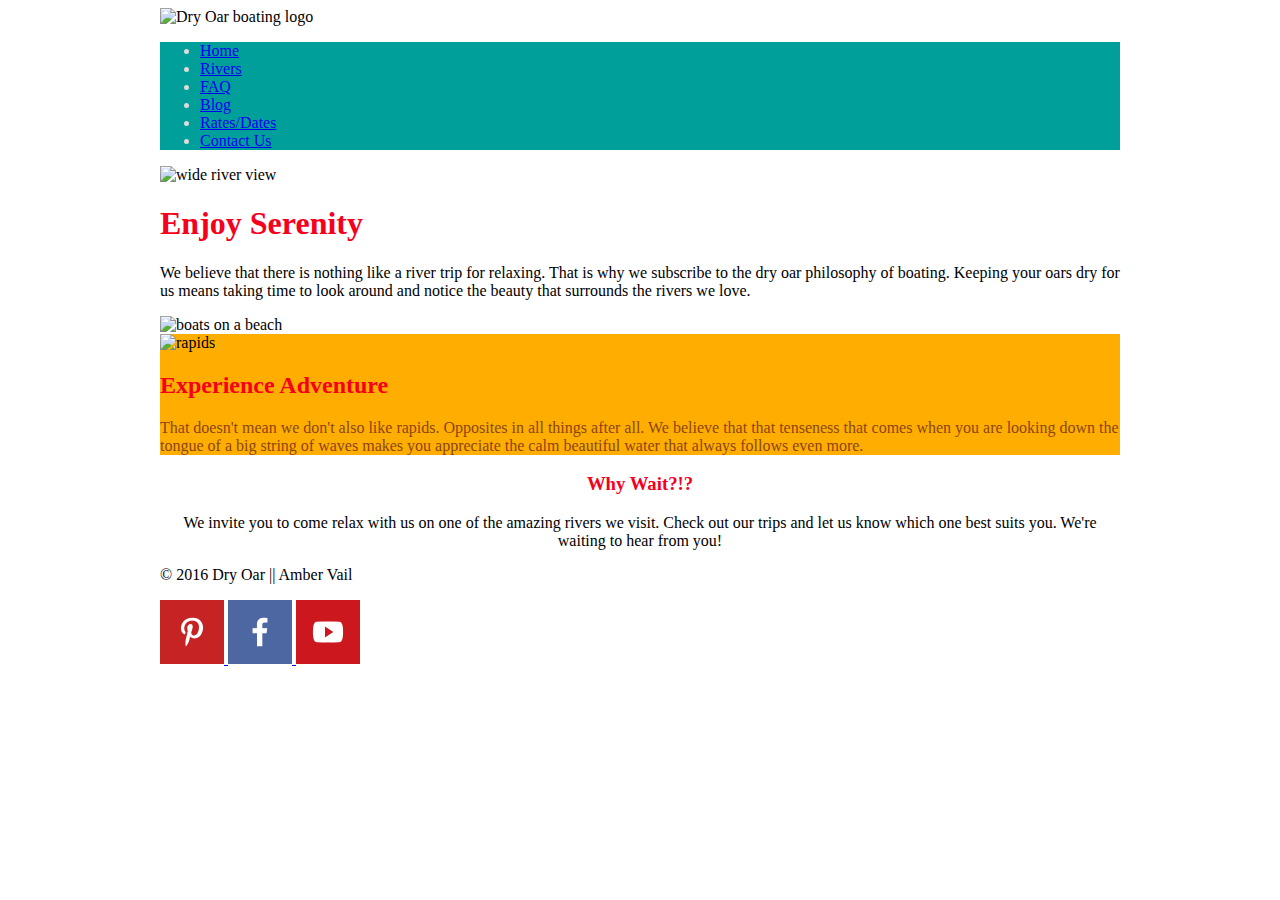
==== index.html @ 05e2780a "Extra for more" ====
<!DOCTYPE HTML>
<html>

<head>
    <meta charset="utf-8">
    <title>Whitewater Rafting Vacations | Dry Oar Boating | Home</title>
    <style>
        #content {
            width: 80%;
            max-width: 960px;
            margin: 0 auto;
        }
        
        img {
            max-width: 100%;
        }
        
        #bottom {
            text-align: center;
            width: auto;
            margin: 0 auto;
        }
        
        p {
            color: black;
        }
        
        nav {
            background-color: #009F99;
        }
        
        #middle {
            background-color: #FFAE00;
        }
        
        h1,
        h2,
        h3 {
            color: #F5001D;
        }
        
        .rapids {
            color: saddlebrown;
        }
        
        .home {
            color: gainsboro
        }
        
        .leftcol {
            text-align: left
        }
        
        .rightcol {
            align-content: right
        }
    </style>
</head>

<body>

    <div id=content>
        <img src="http://brothert.net/dryoar/images/dryoarlogo.png" alt="Dry Oar boating logo">

        <nav class="home">
            <ul>
                <li><a href="index.html">Home</a></li>
                <li><a href="#">Rivers</a></li>
                <li><a href="#">FAQ</a></li>
                <li><a href="#">Blog</a></li>
                <li><a href="#">Rates/Dates</a></li>
                <li><a href="#">Contact Us</a></li>

            </ul>
        </nav>

        <img src="http://brothert.net/dryoar/images/river-wide2.JPG" alt="wide river view">

        <section id="section1">
            <div class="leftcol">
                <h1>Enjoy Serenity</h1>
                <p>We believe that there is nothing like a river trip for relaxing. That is why we subscribe to the dry oar philosophy of boating. Keeping your oars dry for us means taking time to look around and notice the beauty that surrounds the rivers we love.</p>
            </div>
            <div class="rightcol">
                <img src="http://brothert.net/dryoar/images/salmon-boat-beach.jpg" alt="boats on a beach">
            </div>
        </section>

        <section id="middle">
            <div class="leftcol">
                <img src="http://brothert.net/dryoar/images/snake-rapid1.jpg" alt="rapids">
            </div>
            <div class="rightcol">
                <h2>Experience Adventure</h2>
                <p class="rapids">That doesn't mean we don't also like rapids. Opposites in all things after all. We believe that that tenseness that comes when you are looking down the tongue of a big string of waves makes you appreciate the calm beautiful water that always follows even more.</p>
            </div>
        </section>
        <section id=bottom>
            <h3>Why Wait?!?</h3>
            <p>We invite you to come relax with us on one of the amazing rivers we visit. Check out our trips and let us know which one best suits you. We're waiting to hear from you! </p>
        </section>

        <p>&copy; 2016 Dry Oar || Amber Vail </p>
        <a href="https://www.pinterest.com/">
            <img src="pinterest.png" alt="pinterest logo">
        </a>
        <a href="https://www.facebook.com/">
            <img src="facebook.png" alt="facebook logo">
        </a>
        <a href="https://www.youtube.com/">
            <img src="youtube.png" alt="youtube logo"> </a>

    </div>
</body>

</html>
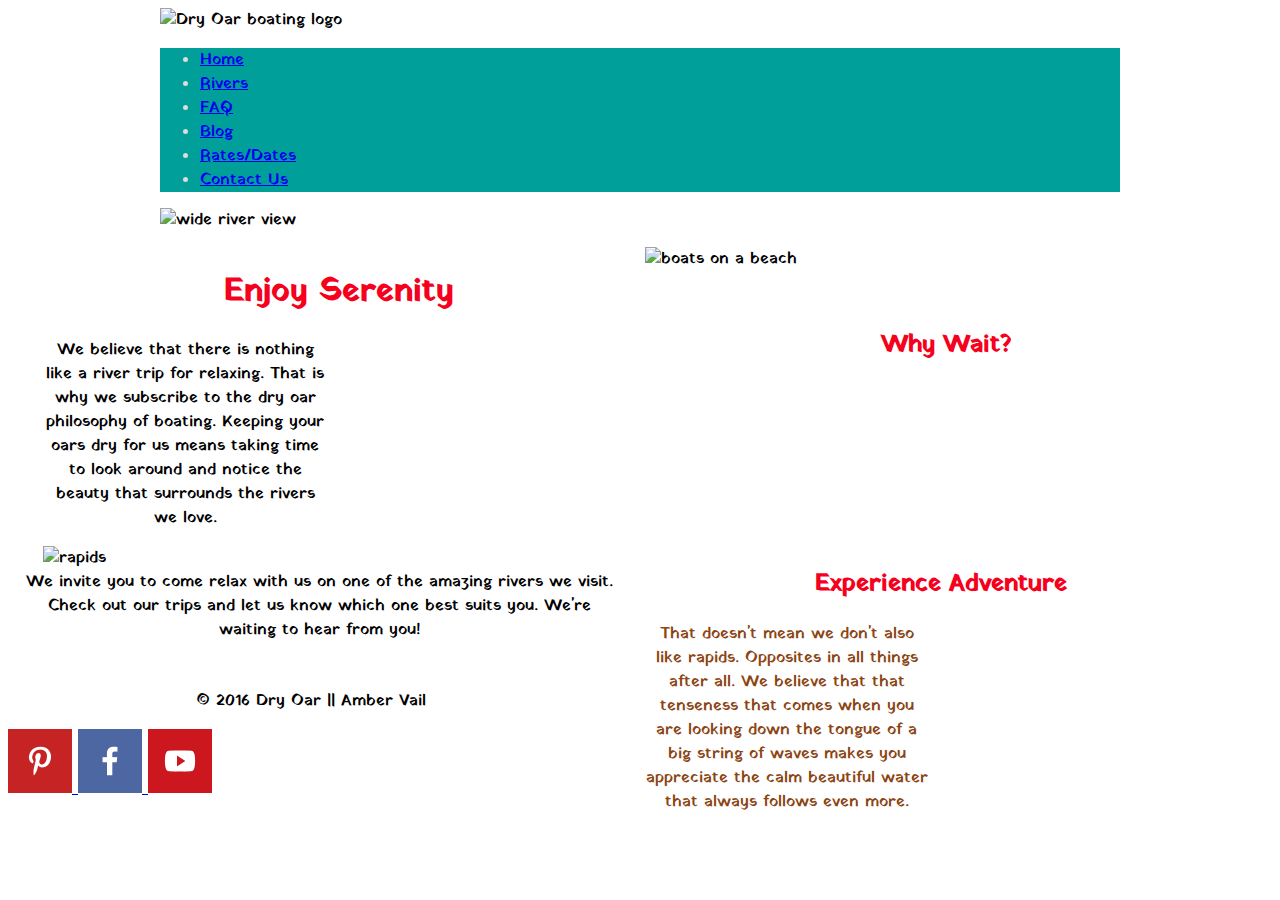
==== commit 9995fe06: "Fladoodle" ====
--- a/index.html
+++ b/index.html
@@ -5,6 +5,11 @@
     <meta charset="utf-8">
     <title>Whitewater Rafting Vacations | Dry Oar Boating | Home</title>
     <style>
+    @import url('https://fonts.googleapis.com/css?family=Yatra+One');
+        body {
+            font-family: "Yatra One", cursive;
+        }
+        
         #content {
             width: 80%;
             max-width: 960px;
@@ -23,37 +28,64 @@
         
         p {
             color: black;
+            width: 48%;
+            height: auto;
+            line-height: 1.5;
+            text-align: center;
+            
         }
         
         nav {
             background-color: #009F99;
         }
         
-        #middle {
-            background-color: #FFAE00;
-        }
-        
+    
         h1,
         h2,
-        h3 {
-            color: #F5001D;
+        h3,
+        {
+            line-height: 1.2;
+            margin-bottom: .2em;
         }
+    }
+    #middle {
+        background-color: #FFAE00;
+    }
+  
+    h1,
+        h2
+     {
+        color: #F5001D;
+        font-family: Georgia "Palatino Linotype", sans-serif;
+        text-align: center
+    }
+    .rapids {
+        color: saddlebrown;
+    }
+    .home {
+        color: gainsboro
+    }
+    section {
+        padding: 15px
+    }
+    .rightcol {
+        float: right;
+        clear: right;
+        width: 48%;
+        padding-right: 20px;
+    }
+    .leftcol {
+       
+        float: left;
+        clear: left;
+        width: 48%;
+        padding-left: 20px;
         
-        .rapids {
-            color: saddlebrown;
-        }
+    }
+    
         
-        .home {
-            color: gainsboro
-        }
-        
-        .leftcol {
-            text-align: left
-        }
-        
-        .rightcol {
-            align-content: right
-        }
+    #section3 {height: 50px;}
+        .rapids{text-align: center;}
     </style>
 </head>
 
@@ -75,42 +107,41 @@
         </nav>
 
         <img src="http://brothert.net/dryoar/images/river-wide2.JPG" alt="wide river view">
+    </div>
 
-        <section id="section1">
-            <div class="leftcol">
-                <h1>Enjoy Serenity</h1>
-                <p>We believe that there is nothing like a river trip for relaxing. That is why we subscribe to the dry oar philosophy of boating. Keeping your oars dry for us means taking time to look around and notice the beauty that surrounds the rivers we love.</p>
-            </div>
-            <div class="rightcol">
-                <img src="http://brothert.net/dryoar/images/salmon-boat-beach.jpg" alt="boats on a beach">
-            </div>
-        </section>
+    <section id="section1">
+        <div class="leftcol">
+            <h1>Enjoy Serenity</h1>
+            <p>We believe that there is nothing like a river trip for relaxing. That is why we subscribe to the dry oar philosophy of boating. Keeping your oars dry for us means taking time to look around and notice the beauty that surrounds the rivers we love.</p>
+        </div>
+        <div class="rightcol">
+            <img src="http://brothert.net/dryoar/images/salmon-boat-beach.jpg" alt="boats on a beach">
+        </div>
+    </section>
 
-        <section id="middle">
-            <div class="leftcol">
-                <img src="http://brothert.net/dryoar/images/snake-rapid1.jpg" alt="rapids">
-            </div>
-            <div class="rightcol">
-                <h2>Experience Adventure</h2>
-                <p class="rapids">That doesn't mean we don't also like rapids. Opposites in all things after all. We believe that that tenseness that comes when you are looking down the tongue of a big string of waves makes you appreciate the calm beautiful water that always follows even more.</p>
-            </div>
-        </section>
-        <section id=bottom>
-            <h3>Why Wait?!?</h3>
-            <p>We invite you to come relax with us on one of the amazing rivers we visit. Check out our trips and let us know which one best suits you. We're waiting to hear from you! </p>
-        </section>
+    <section id="middle">
+        <div class="leftcol">
+            <img src="http://brothert.net/dryoar/images/snake-rapid1.jpg" alt="rapids">
+        </div>
+        <div class="rightcol">
+            <h2>Experience Adventure</h2>
+            <p class="rapids">That doesn't mean we don't also like rapids. Opposites in all things after all. We believe that that tenseness that comes when you are looking down the tongue of a big string of waves makes you appreciate the calm beautiful water that always follows even more.</p>
+        </div>
+    </section>
+    <section id="section2">
+    <h2>Why Wait?</h2>
+    <p>We invite you to come relax with us on one of the amazing rivers we visit. Check out our trips and let us know which one best suits you. We're waiting to hear from you!</p></section>
+  
+    <p>&copy; 2016 Dry Oar || Amber Vail </p>
+    <a href="https://www.pinterest.com/">
+        <img src="pinterest.png" alt="pinterest logo">
+    </a>
+    <a href="https://www.facebook.com/">
+        <img src="facebook.png" alt="facebook logo">
+    </a>
+    <a href="https://www.youtube.com/">
+        <img src="youtube.png" alt="youtube logo"> </a>
 
-        <p>&copy; 2016 Dry Oar || Amber Vail </p>
-        <a href="https://www.pinterest.com/">
-            <img src="pinterest.png" alt="pinterest logo">
-        </a>
-        <a href="https://www.facebook.com/">
-            <img src="facebook.png" alt="facebook logo">
-        </a>
-        <a href="https://www.youtube.com/">
-            <img src="youtube.png" alt="youtube logo"> </a>
-
-    </div>
 </body>
 
 </html>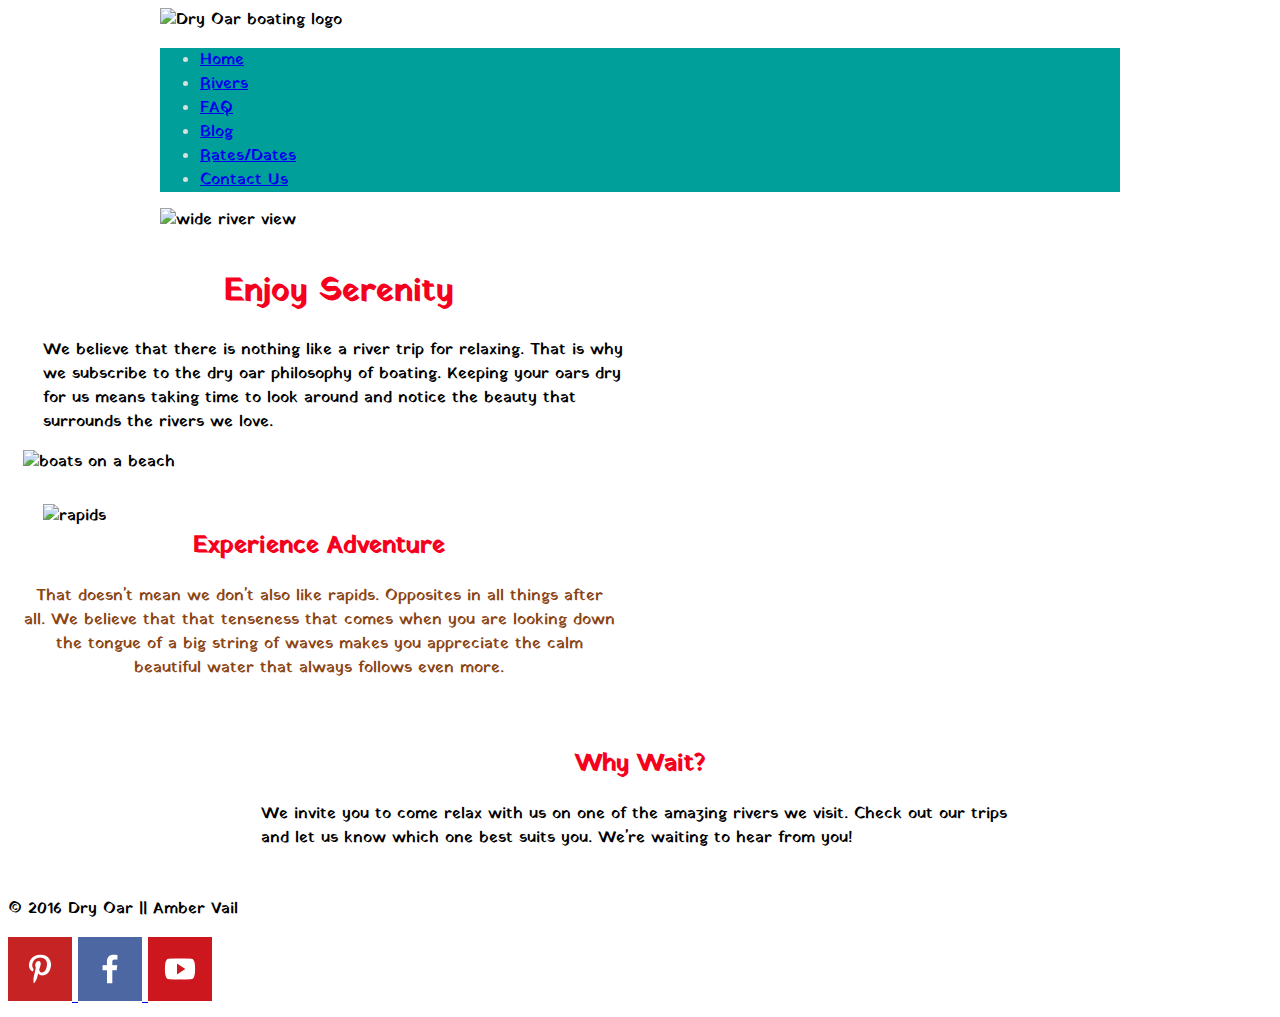
==== commit 9d03c640: "New Additions" ====
--- a/index.html
+++ b/index.html
@@ -28,12 +28,12 @@
         
         p {
             color: black;
-            width: 48%;
             height: auto;
             line-height: 1.5;
-            text-align: center;
             
         }
+        
+        
         
         nav {
             background-color: #009F99;
@@ -68,9 +68,7 @@
     section {
         padding: 15px
     }
-    .rightcol {
-        float: right;
-        clear: right;
+        .rightcol {
         width: 48%;
         padding-right: 20px;
     }
@@ -82,6 +80,8 @@
         padding-left: 20px;
         
     }
+        #section2 {width: 60%;
+        margin:auto;}
     
         
     #section3 {height: 50px;}
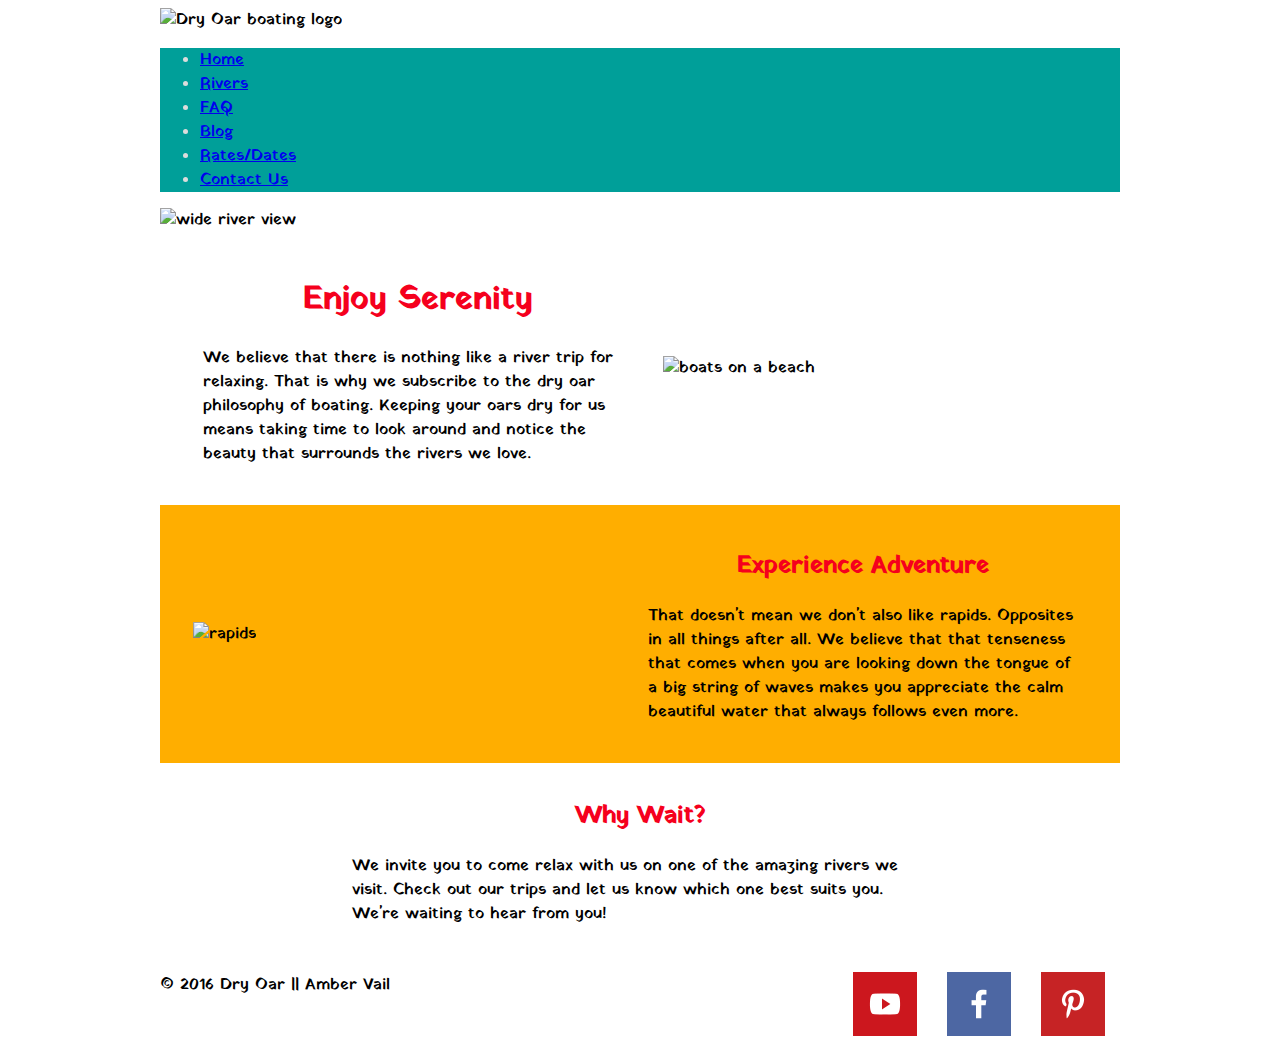
==== commit 1a31ca0f: "Week 9 stuff" ====
--- a/index.html
+++ b/index.html
@@ -5,9 +5,10 @@
     <meta charset="utf-8">
     <title>Whitewater Rafting Vacations | Dry Oar Boating | Home</title>
     <style>
-    @import url('https://fonts.googleapis.com/css?family=Yatra+One');
+        @import url('https://fonts.googleapis.com/css?family=Yatra+One');
         body {
             font-family: "Yatra One", cursive;
+        
         }
         
         #content {
@@ -30,16 +31,12 @@
             color: black;
             height: auto;
             line-height: 1.5;
-            
         }
-        
-        
         
         nav {
             background-color: #009F99;
         }
         
-    
         h1,
         h2,
         h3,
@@ -47,45 +44,88 @@
             line-height: 1.2;
             margin-bottom: .2em;
         }
-    }
-    #middle {
-        background-color: #FFAE00;
-    }
-  
-    h1,
-        h2
-     {
-        color: #F5001D;
-        font-family: Georgia "Palatino Linotype", sans-serif;
-        text-align: center
-    }
-    .rapids {
-        color: saddlebrown;
-    }
-    .home {
-        color: gainsboro
-    }
-    section {
-        padding: 15px
-    }
+        
+        #middle {
+            background-color: #FFAE00;
+        }
+        
+        #yellowboat {
+            padding: 15px;
+        }
+        
+        #redboat {
+            margin-left: -10px;
+        }
+        
+        h1,
+        h2 {
+            color: #F5001D;
+            font-family: Georgia "Palatino Linotype", sans-serif;
+            text-align: center
+        }
+        
+        .rapids {
+            color: saddlebrown;
+        }
+        
+        #pin,
+        #face,
+        #you {
+            float: right;
+            margin: 15px 15px 15px 15px;
+        }
+        
+        .home {
+            color: gainsboro
+        }
+        
+        section {
+            padding: 15px
+        }
+        
         .rightcol {
-        width: 48%;
-        padding-right: 20px;
-    }
-    .leftcol {
-       
-        float: left;
-        clear: left;
-        width: 48%;
-        padding-left: 20px;
+            width: 48%;
+            padding-right: 20px;
+            flex: 1 0 15em;
+            margin: .5em;
+        }
         
-    }
-        #section2 {width: 60%;
-        margin:auto;}
+        .leftcol {
+                    width: 48%;
+            padding-left: 20px;
+            flex: 1 0 15em;
+            margin: .5em;
+        }
+        
+        #section2 {
+            width: 60%;
+            margin: auto;
+        }
+        
+        #banner img {
+            width: 100%;
+        }
+        
+        footer {
+            height: 55px;
+            
+            display: flex;
+            justify-content: space-between;
+            flex-flow: row wrap;
+        }
+        
+        #section1,
+        #middle {
+            display: flex;
+            flex-flow: row wrap;
+            align-items: center;
+        }
+        
+        .fullwidth {
+            width: 100%
+        }
+        
     
-        
-    #section3 {height: 50px;}
-        .rapids{text-align: center;}
     </style>
 </head>
 
@@ -106,42 +146,48 @@
             </ul>
         </nav>
 
-        <img src="http://brothert.net/dryoar/images/river-wide2.JPG" alt="wide river view">
+        <img id="banner" src="http://brothert.net/dryoar/images/river-wide2.JPG" alt="wide river view" class="fullwidth">
+
+
+        <section id="section1">
+            <div class="leftcol">
+                <h1>Enjoy Serenity</h1>
+                <p>We believe that there is nothing like a river trip for relaxing. That is why we subscribe to the dry oar philosophy of boating. Keeping your oars dry for us means taking time to look around and notice the beauty that surrounds the rivers we love.</p>
+            </div>
+            <div class="rightcol">
+                <img id="yellowboat" src="http://brothert.net/dryoar/images/salmon-boat-beach.jpg" alt="boats on a beach">
+            </div>
+        </section>
+
+        <section id="middle">
+            <div class="leftcol">
+                <img id="redboat" src="http://brothert.net/dryoar/images/snake-rapid1.jpg" alt="rapids">
+            </div>
+            <div class="rightcol">
+                <h2>Experience Adventure</h2>
+                <p>That doesn't mean we don't also like rapids. Opposites in all things after all. We believe that that tenseness that comes when you are looking down the tongue of a big string of waves makes you appreciate the calm beautiful water that always follows even more.</p>
+            </div>
+        </section>
+        <section id="section2">
+            <h2>Why Wait?</h2>
+            <p>We invite you to come relax with us on one of the amazing rivers we visit. Check out our trips and let us know which one best suits you. We're waiting to hear from you!</p>
+        </section>
+        <footer>
+
+            <p>&copy; 2016 Dry Oar || Amber Vail </p>
+            <div id = "links">
+            <a id = "pin" href ="https://www.pinterest.com/">
+                <img src="pinterest.png" alt="pinterest logo">
+            </a>
+            <a id = "face" href="https://www.facebook.com/">
+                <img src="facebook.png" alt="facebook logo">
+            </a>
+            <a id= "you" href="https://www.youtube.com/">
+                <img src="youtube.png" alt="youtube logo"> </a>
+                </div>
+
+        </footer>
     </div>
-
-    <section id="section1">
-        <div class="leftcol">
-            <h1>Enjoy Serenity</h1>
-            <p>We believe that there is nothing like a river trip for relaxing. That is why we subscribe to the dry oar philosophy of boating. Keeping your oars dry for us means taking time to look around and notice the beauty that surrounds the rivers we love.</p>
-        </div>
-        <div class="rightcol">
-            <img src="http://brothert.net/dryoar/images/salmon-boat-beach.jpg" alt="boats on a beach">
-        </div>
-    </section>
-
-    <section id="middle">
-        <div class="leftcol">
-            <img src="http://brothert.net/dryoar/images/snake-rapid1.jpg" alt="rapids">
-        </div>
-        <div class="rightcol">
-            <h2>Experience Adventure</h2>
-            <p class="rapids">That doesn't mean we don't also like rapids. Opposites in all things after all. We believe that that tenseness that comes when you are looking down the tongue of a big string of waves makes you appreciate the calm beautiful water that always follows even more.</p>
-        </div>
-    </section>
-    <section id="section2">
-    <h2>Why Wait?</h2>
-    <p>We invite you to come relax with us on one of the amazing rivers we visit. Check out our trips and let us know which one best suits you. We're waiting to hear from you!</p></section>
-  
-    <p>&copy; 2016 Dry Oar || Amber Vail </p>
-    <a href="https://www.pinterest.com/">
-        <img src="pinterest.png" alt="pinterest logo">
-    </a>
-    <a href="https://www.facebook.com/">
-        <img src="facebook.png" alt="facebook logo">
-    </a>
-    <a href="https://www.youtube.com/">
-        <img src="youtube.png" alt="youtube logo"> </a>
-
 </body>
 
 </html>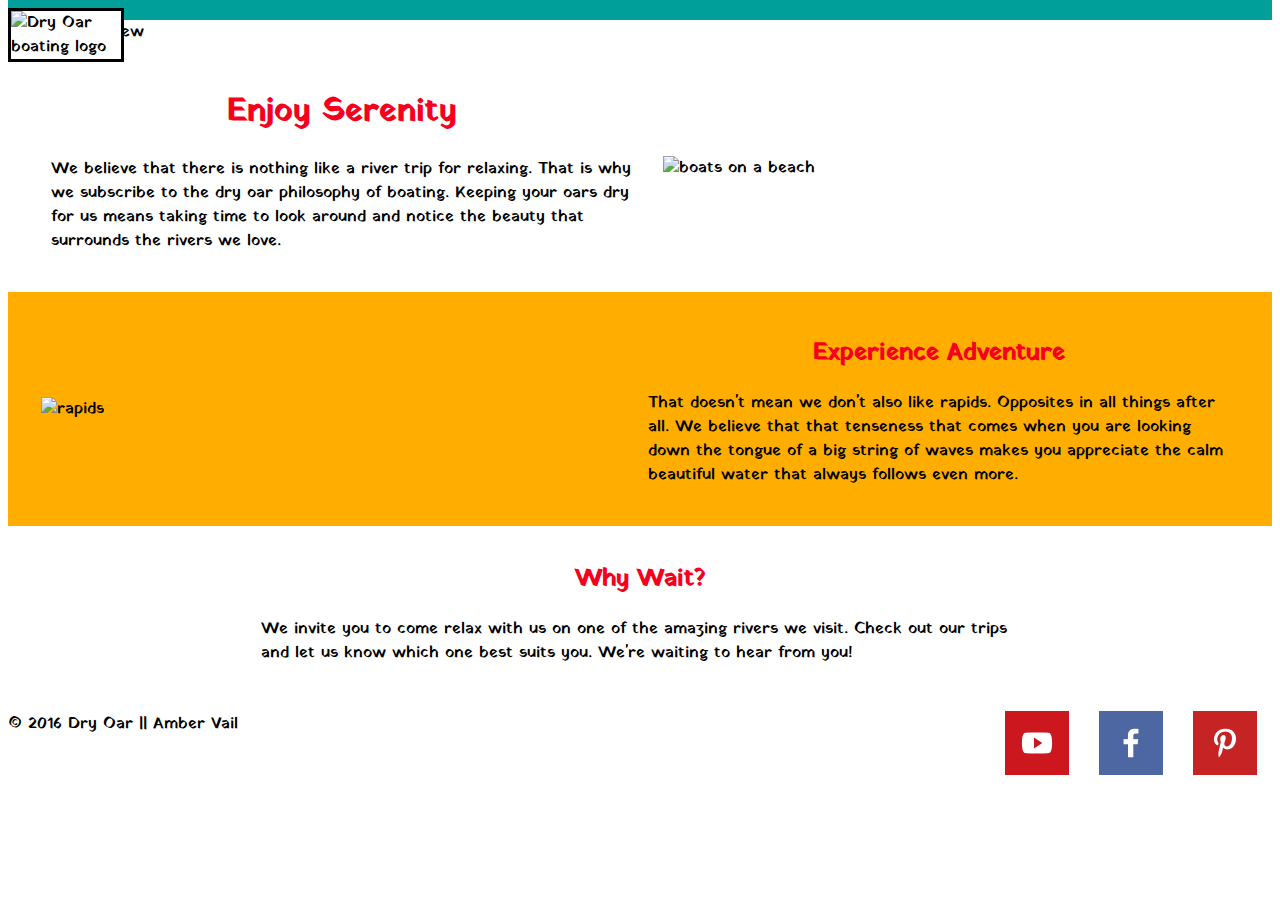
==== commit 549ac4cb: "adding external style and finishing touches" ====
--- a/index.html
+++ b/index.html
@@ -4,189 +4,67 @@
 <head>
     <meta charset="utf-8">
     <title>Whitewater Rafting Vacations | Dry Oar Boating | Home</title>
-    <style>
-        @import url('https://fonts.googleapis.com/css?family=Yatra+One');
-        body {
-            font-family: "Yatra One", cursive;
-        
-        }
-        
-        #content {
-            width: 80%;
-            max-width: 960px;
-            margin: 0 auto;
-        }
-        
-        img {
-            max-width: 100%;
-        }
-        
-        #bottom {
-            text-align: center;
-            width: auto;
-            margin: 0 auto;
-        }
-        
-        p {
-            color: black;
-            height: auto;
-            line-height: 1.5;
-        }
-        
-        nav {
-            background-color: #009F99;
-        }
-        
-        h1,
-        h2,
-        h3,
-        {
-            line-height: 1.2;
-            margin-bottom: .2em;
-        }
-        
-        #middle {
-            background-color: #FFAE00;
-        }
-        
-        #yellowboat {
-            padding: 15px;
-        }
-        
-        #redboat {
-            margin-left: -10px;
-        }
-        
-        h1,
-        h2 {
-            color: #F5001D;
-            font-family: Georgia "Palatino Linotype", sans-serif;
-            text-align: center
-        }
-        
-        .rapids {
-            color: saddlebrown;
-        }
-        
-        #pin,
-        #face,
-        #you {
-            float: right;
-            margin: 15px 15px 15px 15px;
-        }
-        
-        .home {
-            color: gainsboro
-        }
-        
-        section {
-            padding: 15px
-        }
-        
-        .rightcol {
-            width: 48%;
-            padding-right: 20px;
-            flex: 1 0 15em;
-            margin: .5em;
-        }
-        
-        .leftcol {
-                    width: 48%;
-            padding-left: 20px;
-            flex: 1 0 15em;
-            margin: .5em;
-        }
-        
-        #section2 {
-            width: 60%;
-            margin: auto;
-        }
-        
-        #banner img {
-            width: 100%;
-        }
-        
-        footer {
-            height: 55px;
-            
-            display: flex;
-            justify-content: space-between;
-            flex-flow: row wrap;
-        }
-        
-        #section1,
-        #middle {
-            display: flex;
-            flex-flow: row wrap;
-            align-items: center;
-        }
-        
-        .fullwidth {
-            width: 100%
-        }
-        
-    
-    </style>
+    <link rel="stylesheet" type="text/css" href="main.css">
 </head>
 
 <body>
 
-    <div id=content>
-        <img src="http://brothert.net/dryoar/images/dryoarlogo.png" alt="Dry Oar boating logo">
+    <header>
+        <div id=logo><img src="http://brothert.net/dryoar/images/dryoarlogo.png" alt="Dry Oar boating logo"></div>
 
-        <nav class="home">
-            <ul>
-                <li><a href="index.html">Home</a></li>
-                <li><a href="#">Rivers</a></li>
-                <li><a href="#">FAQ</a></li>
-                <li><a href="#">Blog</a></li>
-                <li><a href="#">Rates/Dates</a></li>
-                <li><a href="#">Contact Us</a></li>
+            <nav>
+                <ul>
+                    <li><a href="index.html">Home</a></li>
+                    <li><a href="#">Rivers</a></li>
+                    <li><a href="#">FAQ</a></li>
+                    <li><a href="#">Blog</a></li>
+                    <li><a href="#">Rates/Dates</a></li>
+                    <li><a href="#">Contact Us</a></li>
 
-            </ul>
-        </nav>
-
-        <img id="banner" src="http://brothert.net/dryoar/images/river-wide2.JPG" alt="wide river view" class="fullwidth">
+                </ul>
+            </nav>
+    </header>
+    <img id="banner" src="http://brothert.net/dryoar/images/river-wide2.JPG" alt="wide river view" class="fullwidth">
 
 
-        <section id="section1">
-            <div class="leftcol">
-                <h1>Enjoy Serenity</h1>
-                <p>We believe that there is nothing like a river trip for relaxing. That is why we subscribe to the dry oar philosophy of boating. Keeping your oars dry for us means taking time to look around and notice the beauty that surrounds the rivers we love.</p>
-            </div>
-            <div class="rightcol">
-                <img id="yellowboat" src="http://brothert.net/dryoar/images/salmon-boat-beach.jpg" alt="boats on a beach">
-            </div>
-        </section>
+    <section id="section1">
+        <div class="leftcol">
+            <h1>Enjoy Serenity</h1>
+            <p>We believe that there is nothing like a river trip for relaxing. That is why we subscribe to the dry oar philosophy of boating. Keeping your oars dry for us means taking time to look around and notice the beauty that surrounds the rivers we love.</p>
+        </div>
+        <div class="rightcol">
+            <img id="yellowboat" src="http://brothert.net/dryoar/images/salmon-boat-beach.jpg" alt="boats on a beach">
+        </div>
+    </section>
 
-        <section id="middle">
-            <div class="leftcol">
-                <img id="redboat" src="http://brothert.net/dryoar/images/snake-rapid1.jpg" alt="rapids">
-            </div>
-            <div class="rightcol">
-                <h2>Experience Adventure</h2>
-                <p>That doesn't mean we don't also like rapids. Opposites in all things after all. We believe that that tenseness that comes when you are looking down the tongue of a big string of waves makes you appreciate the calm beautiful water that always follows even more.</p>
-            </div>
-        </section>
-        <section id="section2">
-            <h2>Why Wait?</h2>
-            <p>We invite you to come relax with us on one of the amazing rivers we visit. Check out our trips and let us know which one best suits you. We're waiting to hear from you!</p>
-        </section>
-        <footer>
+    <section id="middle">
+        <div class="leftcol">
+            <img id="redboat" src="http://brothert.net/dryoar/images/snake-rapid1.jpg" alt="rapids">
+        </div>
+        <div class="rightcol">
+            <h2>Experience Adventure</h2>
+            <p>That doesn't mean we don't also like rapids. Opposites in all things after all. We believe that that tenseness that comes when you are looking down the tongue of a big string of waves makes you appreciate the calm beautiful water that always follows even more.</p>
+        </div>
+    </section>
+    <section id="section2">
+        <h2>Why Wait?</h2>
+        <p>We invite you to come relax with us on one of the amazing rivers we visit. Check out our trips and let us know which one best suits you. We're waiting to hear from you!</p>
+    </section>
+    <footer>
 
-            <p>&copy; 2016 Dry Oar || Amber Vail </p>
-            <div id = "links">
-            <a id = "pin" href ="https://www.pinterest.com/">
+        <p>&copy; 2016 Dry Oar || Amber Vail </p>
+        <div id="links">
+            <a id="pin" href="https://www.pinterest.com/">
                 <img src="pinterest.png" alt="pinterest logo">
             </a>
-            <a id = "face" href="https://www.facebook.com/">
+            <a id="face" href="https://www.facebook.com/">
                 <img src="facebook.png" alt="facebook logo">
             </a>
-            <a id= "you" href="https://www.youtube.com/">
+            <a id="you" href="https://www.youtube.com/">
                 <img src="youtube.png" alt="youtube logo"> </a>
-                </div>
+        </div>
 
-        </footer>
+    </footer>
     </div>
 </body>
 
--- a/main.css
+++ b/main.css
@@ -0,0 +1,137 @@
+ @import url('https://fonts.googleapis.com/css?family=Yatra+One');
+        body {
+            font-family: "Yatra One", cursive;
+        
+        }
+        
+        #logo {
+            width: 110px;
+            background-color: white;
+            position: relative;
+            border-color: black;
+            border-style: solid;
+                    
+        }
+a:hover {color: wheat;
+text-decoration: none}
+a:normal {color: plum;}
+a:visited {color: lightblue;}
+a:active { color: yellow;}
+nav a {padding: 1em .6em}
+        img {
+            max-width: 100%;
+        }
+        
+        #bottom {
+            text-align: center;
+            width: auto;
+            margin: 0 auto;
+        }
+        
+        p {
+            color: black;
+            height: auto;
+            line-height: 1.5;
+        }
+        
+        nav {
+            background-color: #009F99;
+            margin-top: -100px;
+            font-size: 1.2em;
+            line-height: 3em;
+            padding-left: 90px
+        }
+        nav li {display: inline;
+        }
+nav ul {margin: 0;}
+        h1,
+        h2,
+        h3,
+        {
+            line-height: 1.2;
+            margin-bottom: .2em;
+        }
+        
+        #middle {
+            background-color: #FFAE00;
+        }
+        
+        #yellowboat {
+            padding: 15px;
+        }
+        
+        #redboat {
+            margin-left: -10px;
+        }
+        
+        h1,
+        h2 {
+            color: #F5001D;
+            font-family: Georgia "Palatino Linotype", sans-serif;
+            text-align: center
+        }
+        
+        .rapids {
+            color: saddlebrown;
+        }
+        
+        #pin,
+        #face,
+        #you {
+            float: right;
+            margin: 15px 15px 15px 15px;
+        }
+        
+        .home {
+            color: gainsboro
+        }
+        
+        section {
+            padding: 15px
+        }
+        
+        .rightcol {
+            width: 48%;
+            padding-right: 20px;
+            flex: 1 0 15em;
+            margin: .5em;
+        }
+        
+        .leftcol {
+                    width: 48%;
+            padding-left: 20px;
+            flex: 1 0 15em;
+            margin: .5em;
+        }
+        
+        #section2 {
+            width: 60%;
+            margin: auto;
+        }
+        
+
+
+        #banner img {
+            width: 100%;
+        }
+        
+        footer {
+            height: 55px;
+            
+            display: flex;
+            justify-content: space-between;
+            flex-flow: row wrap;
+        }
+        
+        #section1,
+        #middle {
+            display: flex;
+            flex-flow: row wrap;
+            align-items: center;
+        }
+        
+        .fullwidth {
+            width: 100%
+        }
+        
+    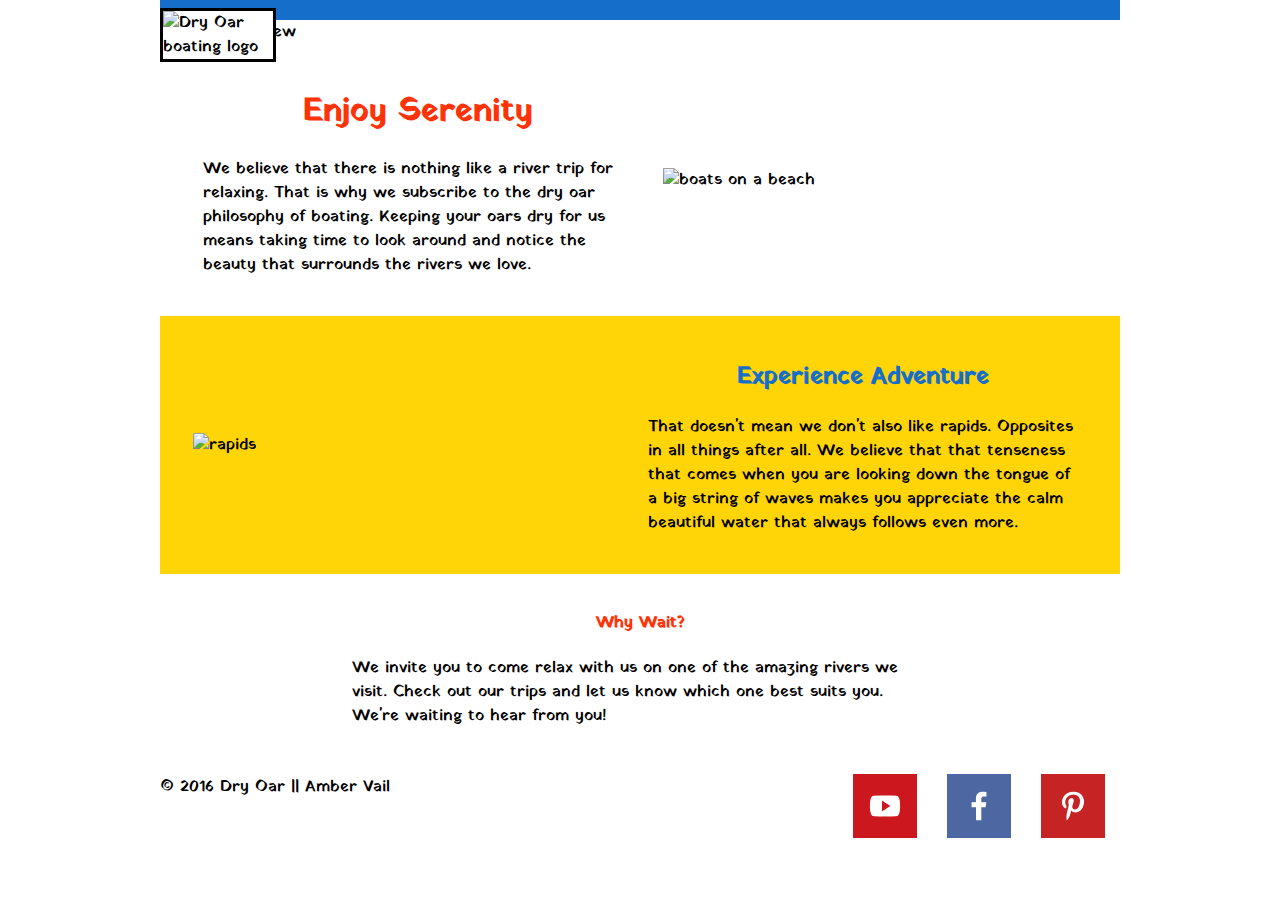
==== commit d5b65ea2: "more more" ====
--- a/index.html
+++ b/index.html
@@ -8,7 +8,7 @@
 </head>
 
 <body>
-
+<div id="content">
     <header>
         <div id=logo><img src="http://brothert.net/dryoar/images/dryoarlogo.png" alt="Dry Oar boating logo"></div>
 
@@ -47,7 +47,7 @@
         </div>
     </section>
     <section id="section2">
-        <h2>Why Wait?</h2>
+        <h4>Why Wait?</h4>
         <p>We invite you to come relax with us on one of the amazing rivers we visit. Check out our trips and let us know which one best suits you. We're waiting to hear from you!</p>
     </section>
     <footer>
--- a/main.css
+++ b/main.css
@@ -1,137 +1,155 @@
  @import url('https://fonts.googleapis.com/css?family=Yatra+One');
-        body {
-            font-family: "Yatra One", cursive;
-        
-        }
-        
-        #logo {
-            width: 110px;
-            background-color: white;
-            position: relative;
-            border-color: black;
-            border-style: solid;
-                    
-        }
-a:hover {color: wheat;
-text-decoration: none}
-a:normal {color: plum;}
-a:visited {color: lightblue;}
-a:active { color: yellow;}
-nav a {padding: 1em .6em}
-        img {
-            max-width: 100%;
-        }
-        
-        #bottom {
-            text-align: center;
-            width: auto;
-            margin: 0 auto;
-        }
-        
-        p {
-            color: black;
-            height: auto;
-            line-height: 1.5;
-        }
-        
-        nav {
-            background-color: #009F99;
-            margin-top: -100px;
-            font-size: 1.2em;
-            line-height: 3em;
-            padding-left: 90px
-        }
-        nav li {display: inline;
-        }
-nav ul {margin: 0;}
-        h1,
-        h2,
-        h3,
-        {
-            line-height: 1.2;
-            margin-bottom: .2em;
-        }
-        
-        #middle {
-            background-color: #FFAE00;
-        }
-        
-        #yellowboat {
-            padding: 15px;
-        }
-        
-        #redboat {
-            margin-left: -10px;
-        }
-        
-        h1,
-        h2 {
-            color: #F5001D;
-            font-family: Georgia "Palatino Linotype", sans-serif;
-            text-align: center
-        }
-        
-        .rapids {
-            color: saddlebrown;
-        }
-        
-        #pin,
-        #face,
-        #you {
-            float: right;
-            margin: 15px 15px 15px 15px;
-        }
-        
-        .home {
-            color: gainsboro
-        }
-        
-        section {
-            padding: 15px
-        }
-        
-        .rightcol {
-            width: 48%;
-            padding-right: 20px;
-            flex: 1 0 15em;
-            margin: .5em;
-        }
-        
-        .leftcol {
-                    width: 48%;
-            padding-left: 20px;
-            flex: 1 0 15em;
-            margin: .5em;
-        }
-        
-        #section2 {
-            width: 60%;
-            margin: auto;
-        }
-        
-
-
-        #banner img {
-            width: 100%;
-        }
-        
-        footer {
-            height: 55px;
-            
-            display: flex;
-            justify-content: space-between;
-            flex-flow: row wrap;
-        }
-        
-        #section1,
-        #middle {
-            display: flex;
-            flex-flow: row wrap;
-            align-items: center;
-        }
-        
-        .fullwidth {
-            width: 100%
-        }
-        
-    + body {
+     font-family: "Yatra One", cursive;
+ }
+ 
+ #logo {
+     width: 110px;
+     background-color: white;
+     position: relative;
+     border-color: black;
+     border-style: solid;
+ }
+#content {max-width: 960px;
+margin: auto;}
+ 
+nav a:hover {
+     text-decoration: none
+ }
+ 
+nav a:link, nav a:visited {
+     color: #FFD508;
+ }
+ 
+ a:active {
+     color: deeppink;
+ }
+ 
+ nav a {
+     padding: 1em .6em
+ }
+ 
+ img {
+     max-width: 100%;
+ }
+ 
+ #bottom {
+     text-align: center;
+     width: auto;
+     margin: 0 auto;
+ }
+ 
+ p {
+     color: black;
+     height: auto;
+     line-height: 1.5;
+ }
+ 
+ nav {
+     background-color: #156ECA;
+     margin-top: -100px;
+     font-size: 1.2em;
+     line-height: 3em;
+     padding-left: 90px
+ }
+ 
+ nav li {
+     display: inline;
+     flex: 1 0 6em
+ }
+ 
+ nav ul {
+     margin: 0;
+      
+ }
+ 
+ h1,
+ h2,
+ h3,
+ {
+     line-height: 1.2;
+     margin-bottom: .2em;
+ }
+ 
+ #middle {
+     background-color: #FFD508;
+ }
+ 
+ #yellowboat {
+     padding: 15px;
+ }
+ 
+ #redboat {
+     margin-left: -10px;
+ }
+ 
+ h1, h4 {
+     color: #FF3308;
+     font-family: Georgia "Palatino Linotype", sans-serif;
+     text-align: center
+         
+         
+ }
+ 
+h2 {color: #156ECA ;
+     font-family: Georgia "Palatino Linotype", sans-serif;
+     text-align: center}
+ .rapids {
+     color: saddlebrown;
+ }
+ 
+ #pin,
+ #face,
+ #you {
+     float: right;
+     margin: 15px 15px 15px 15px;
+ }
+ 
+ .home {
+     color: gainsboro
+ }
+ 
+ section {
+     padding: 15px
+ }
+ 
+ .rightcol {
+     width: 48%;
+     padding-right: 20px;
+     flex: 1 0 15em;
+     margin: .5em;
+ }
+ 
+ .leftcol {
+     width: 48%;
+     padding-left: 20px;
+     flex: 1 0 15em;
+     margin: .5em;
+ }
+ 
+ #section2 {
+     width: 60%;
+     margin: auto;
+ }
+ 
+ #banner img {
+     width: 100%;
+ }
+ 
+ footer {
+     height: 55px;
+     display: flex;
+     justify-content: space-between;
+     flex-flow: row wrap;
+ }
+ 
+ #section1,
+ #middle {
+     display: flex;
+     flex-flow: row wrap;
+     align-items: center;
+ }
+ 
+ .fullwidth {
+     width: 100%
+ }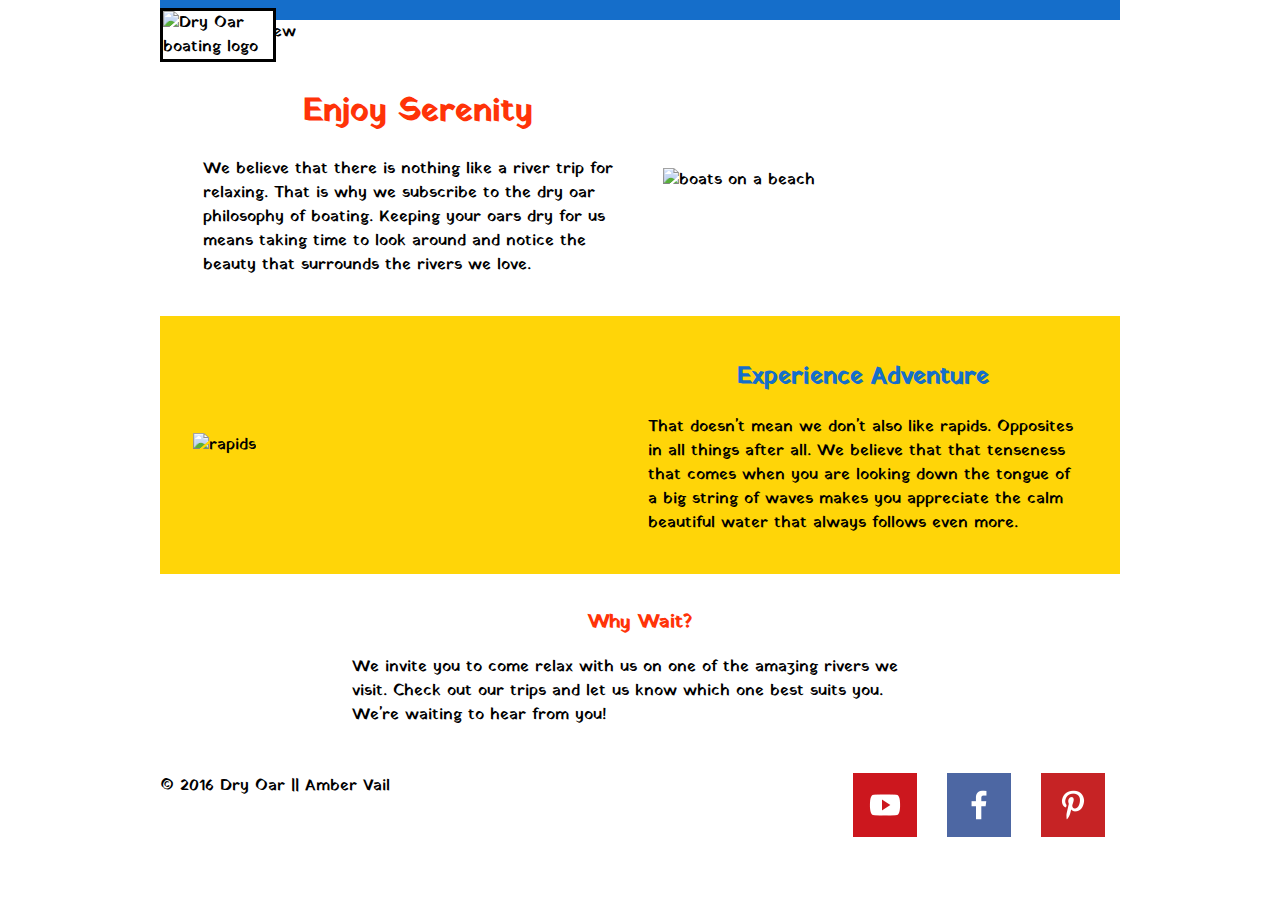
==== commit 0c6a7d74: "last home page change" ====
--- a/index.html
+++ b/index.html
@@ -41,13 +41,15 @@
         <div class="leftcol">
             <img id="redboat" src="http://brothert.net/dryoar/images/snake-rapid1.jpg" alt="rapids">
         </div>
+        
+        
         <div class="rightcol">
             <h2>Experience Adventure</h2>
             <p>That doesn't mean we don't also like rapids. Opposites in all things after all. We believe that that tenseness that comes when you are looking down the tongue of a big string of waves makes you appreciate the calm beautiful water that always follows even more.</p>
         </div>
     </section>
     <section id="section2">
-        <h4>Why Wait?</h4>
+        <h3>Why Wait?</h3>
         <p>We invite you to come relax with us on one of the amazing rivers we visit. Check out our trips and let us know which one best suits you. We're waiting to hear from you!</p>
     </section>
     <footer>
--- a/main.css
+++ b/main.css
@@ -12,6 +12,8 @@
  }
 #content {max-width: 960px;
 margin: auto;}
+
+
  
 nav a:hover {
      text-decoration: none
@@ -83,7 +85,7 @@
      margin-left: -10px;
  }
  
- h1, h4 {
+ h1, h3 {
      color: #FF3308;
      font-family: Georgia "Palatino Linotype", sans-serif;
      text-align: center
